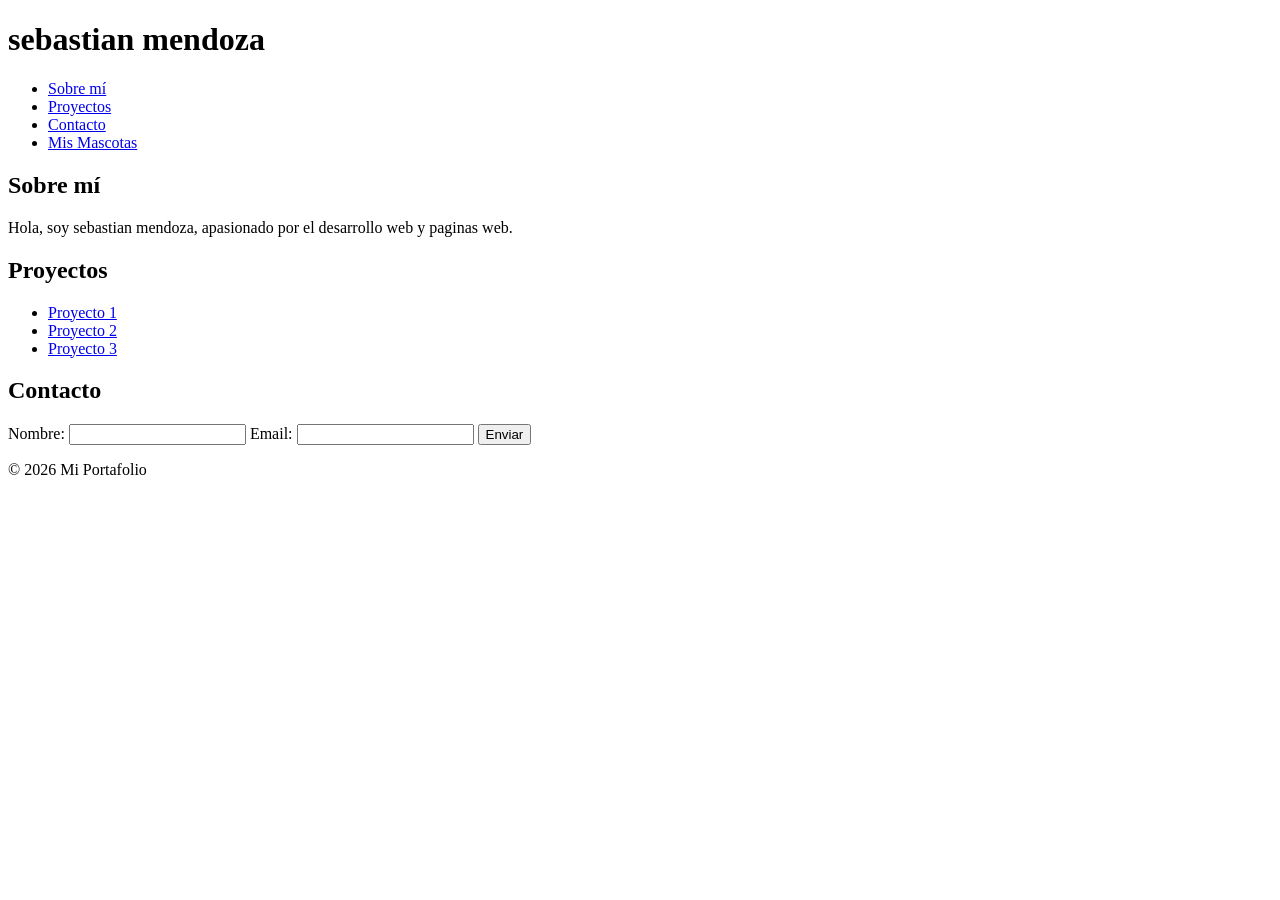
==== index.html @ e0e1ebe5 "Add initial HTML structure for portfolio" ====
<!DOCTYPE html>
<html lang="es">
<head>
    <meta charset="UTF-8">
    <meta name="viewport" content="width=device-width, initial-scale=1.0">
    <title>Mi Portafolio</title>
    <link rel="stylesheet" href="styles.css">
</head>
<body>
    <header>
        <h1>sebastian mendoza</h1>
        <nav>
            <ul>
                <li><a href="#sobre-mi">Sobre mí</a></li>
                <li><a href="#proyectos">Proyectos</a></li>
                <li><a href="#contacto">Contacto</a></li>
                <li><a href="mascotas.html">Mis Mascotas</a></li>
            </ul>
        </nav>
    </header>

    <section id="sobre-mi">
        <h2>Sobre mí</h2>
        <p>Hola, soy sebastian mendoza, apasionado por el desarrollo web y paginas web.</p>
    </section>

    <section id="proyectos">
        <h2>Proyectos</h2>
        <ul>
            <li><a href="#">Proyecto 1</a></li>
            <li><a href="#">Proyecto 2</a></li>
            <li><a href="#">Proyecto 3</a></li>
        </ul>
    </section>

    <section id="contacto">
        <h2>Contacto</h2>
        <form>
            <label for="nombre">Nombre:</label>
            <input type="text" id="nombre" required>
            <label for="email">Email:</label>
            <input type="email" id="email" required>
            <button type="submit">Enviar</button>
        </form>
    </section>

    <footer>
        <p>&copy; 2026 Mi Portafolio</p>
    </footer>
</body>
</html>
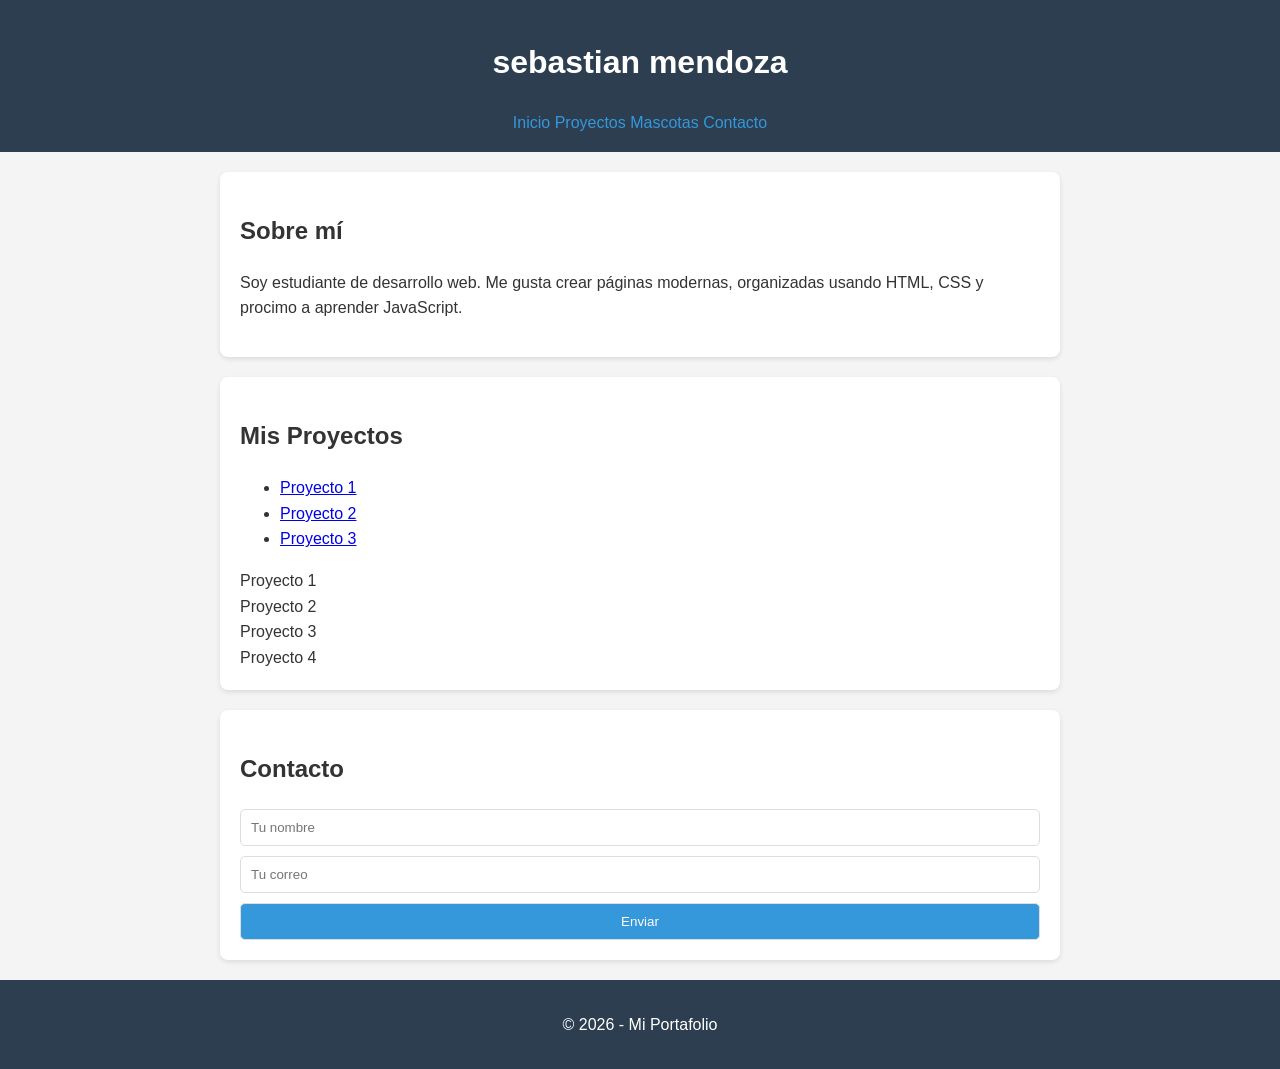
==== commit 8727370a: "Revise index.html for improved layout and content Updated the structure and content of the portfolio" ====
--- a/index.html
+++ b/index.html
@@ -1,51 +1,60 @@
 <!DOCTYPE html>
 <html lang="es">
 <head>
-    <meta charset="UTF-8">
-    <meta name="viewport" content="width=device-width, initial-scale=1.0">
-    <title>Mi Portafolio</title>
-    <link rel="stylesheet" href="styles.css">
+  <meta charset="UTF-8">
+  <title>Mi Portafolio</title>
+  <link rel="stylesheet" href="styles.css">
 </head>
 <body>
-    <header>
-        <h1>sebastian mendoza</h1>
-        <nav>
-            <ul>
-                <li><a href="#sobre-mi">Sobre mí</a></li>
-                <li><a href="#proyectos">Proyectos</a></li>
-                <li><a href="#contacto">Contacto</a></li>
-                <li><a href="mascotas.html">Mis Mascotas</a></li>
-            </ul>
-        </nav>
-    </header>
 
-    <section id="sobre-mi">
-        <h2>Sobre mí</h2>
-        <p>Hola, soy sebastian mendoza, apasionado por el desarrollo web y paginas web.</p>
-    </section>
+  <header>
+    <h1>sebastian mendoza</h1>
+    <nav>
+      <a href="index.html">Inicio</a>
+      <a href="#proyectos">Proyectos</a>
+      <a href="mascotas.html">Mascotas</a>
+      <a href="#contacto">Contacto</a>
+    </nav>
+  </header>
 
-    <section id="proyectos">
-        <h2>Proyectos</h2>
-        <ul>
-            <li><a href="#">Proyecto 1</a></li>
-            <li><a href="#">Proyecto 2</a></li>
-            <li><a href="#">Proyecto 3</a></li>
-        </ul>
-    </section>
+  <!-- ===== SOBRE MÍ ===== -->
+  <section class="sobre-mi">
+    <h2>Sobre mí</h2>
+    <p>
+      Soy estudiante de desarrollo web. Me gusta crear páginas modernas,
+      organizadas usando HTML, CSS y procimo a aprender JavaScript.
+    </p>
+  </section>
 
-    <section id="contacto">
-        <h2>Contacto</h2>
-        <form>
-            <label for="nombre">Nombre:</label>
-            <input type="text" id="nombre" required>
-            <label for="email">Email:</label>
-            <input type="email" id="email" required>
-            <button type="submit">Enviar</button>
-        </form>
-    </section>
+  <section id="proyectos">
+    <h2>Mis Proyectos</h2>
 
-    <footer>
-        <p>&copy; 2026 Mi Portafolio</p>
-    </footer>
+    <!-- Lista solicitada -->
+    <ul class="lista-proyectos">
+      <li><a href="#">Proyecto 1</a></li>
+      <li><a href="#">Proyecto 2</a></li>
+      <li><a href="#">Proyecto 3</a></li>
+    </ul>
+    <div class="grid-proyectos">
+      <div class="card">Proyecto 1</div>
+      <div class="card">Proyecto 2</div>
+      <div class="card">Proyecto 3</div>
+      <div class="card">Proyecto 4</div>
+    </div>
+  </section>
+
+  <section id="contacto">
+    <h2>Contacto</h2>
+
+    <form class="formulario">
+      <input type="text" placeholder="Tu nombre" required>
+      <input type="email" placeholder="Tu correo" required>
+      <button type="submit">Enviar</button>
+    </form>
+  </section>
+  <footer>
+    <p>© 2026 - Mi Portafolio</p>
+  </footer>
+
 </body>
-</html>   
+</html>
--- a/styles.css
+++ b/styles.css
@@ -0,0 +1,84 @@
+
+body {
+    font-family: 'Segoe UI', sans-serif;
+    margin: 0;
+    padding: 0;
+    background-color: #f4f4f4;
+    color: #333;
+    line-height: 1.6;
+}
+
+header {
+    background-color: #2c3e50;
+    color: white;
+    padding: 1rem;
+    text-align: center;
+}
+
+nav ul {
+    list-style: none;
+    padding: 0;
+}
+
+nav ul li {
+    display: inline;
+    margin: 0 10px;
+}
+
+nav a, footer a {
+    color: #3498db;
+    text-decoration: none;
+}
+
+nav a:hover, footer a:hover {
+    color: #e74c3c;
+}
+
+section {
+    padding: 20px;
+    margin: 20px auto;
+    max-width: 800px;
+    background: white;
+    border-radius: 8px;
+    box-shadow: 0 2px 5px rgba(0,0,0,0.1);
+}
+
+form {
+    display: flex;
+    flex-direction: column;
+    gap: 10px;
+}
+
+input, button {
+    padding: 10px;
+    border: 1px solid #ddd;
+    border-radius: 5px;
+}
+
+button {
+    background-color: #3498db;
+    color: white;
+    cursor: pointer;
+}
+
+button:hover {
+    background-color: #2980b9;
+}
+
+article {
+    margin: 20px 0;
+    text-align: center;
+}
+
+img {
+    border-radius: 10px;
+    box-shadow: 2px 2px 8px rgba(0,0,0,0.2);
+}
+
+footer {
+    text-align: center;
+    padding: 1rem;
+    background-color: #2c3e50;
+    color: white;
+    margin-top: 20px;
+}   
